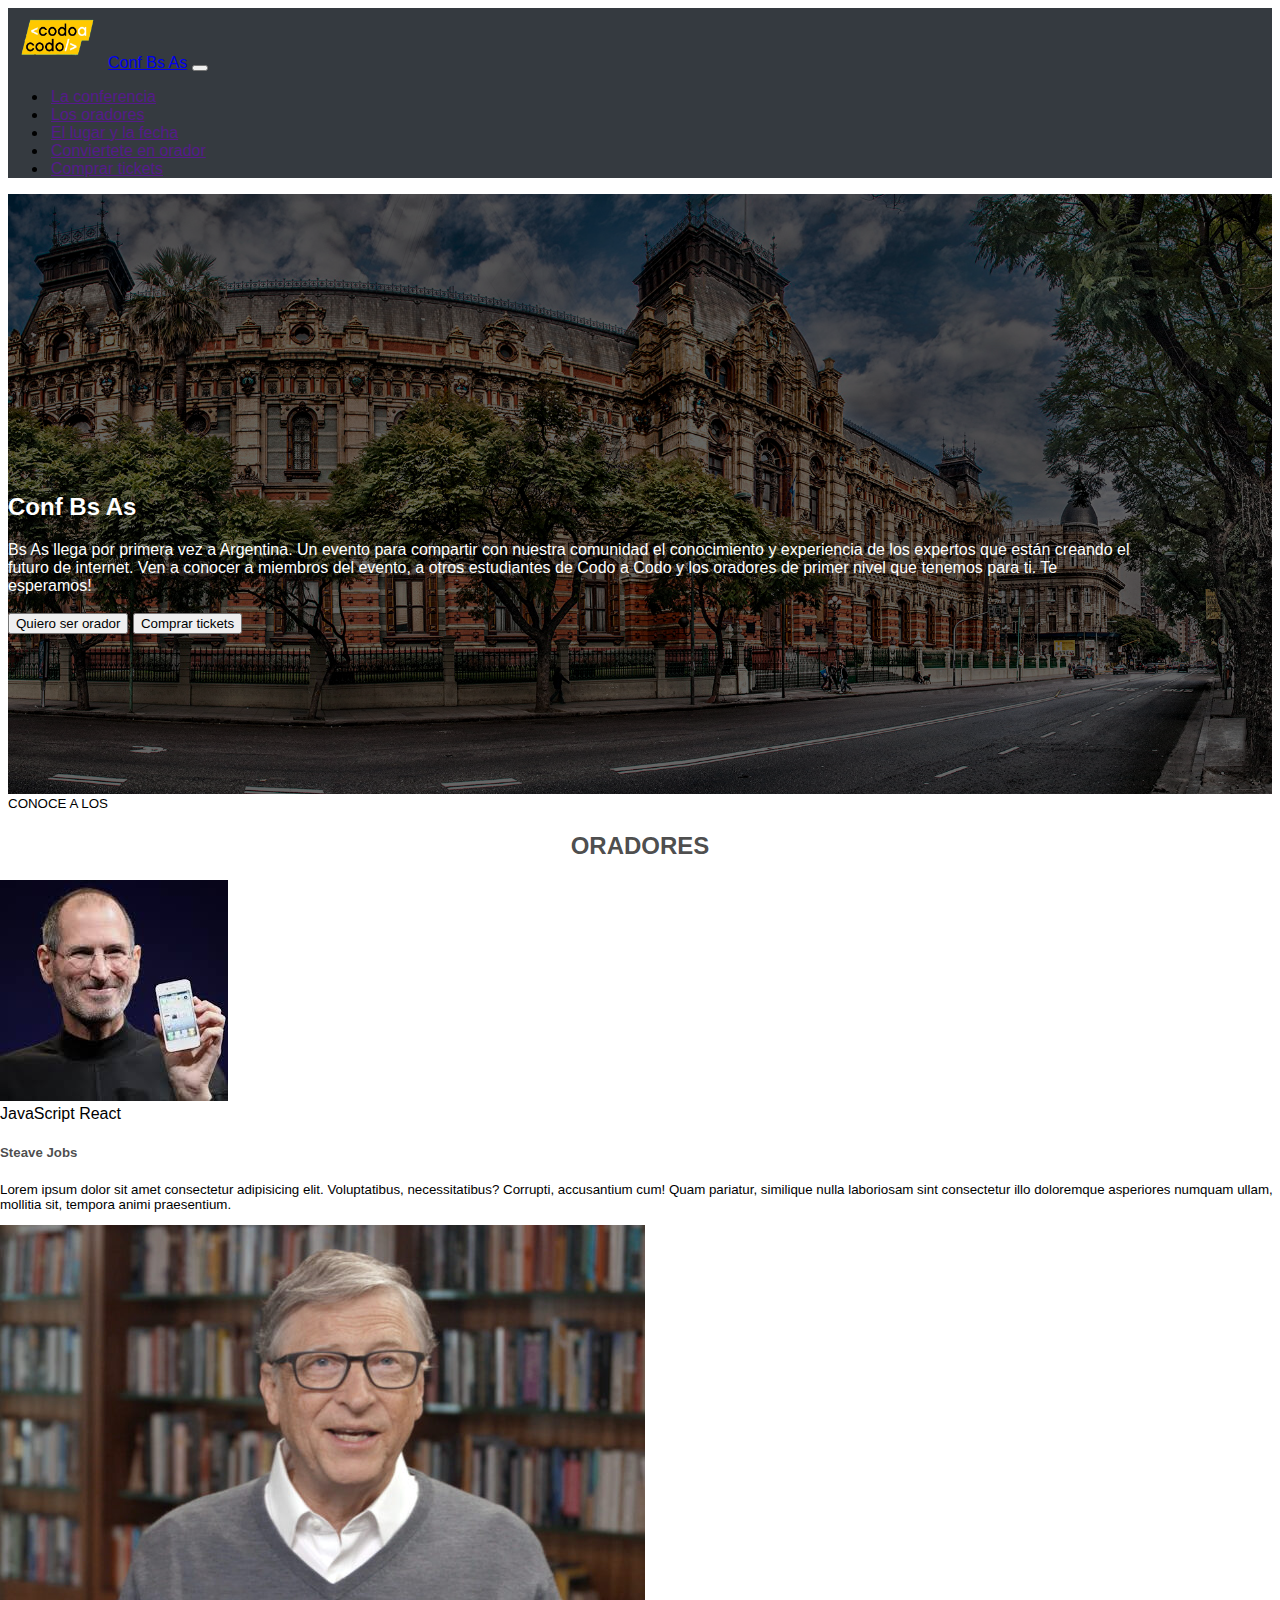
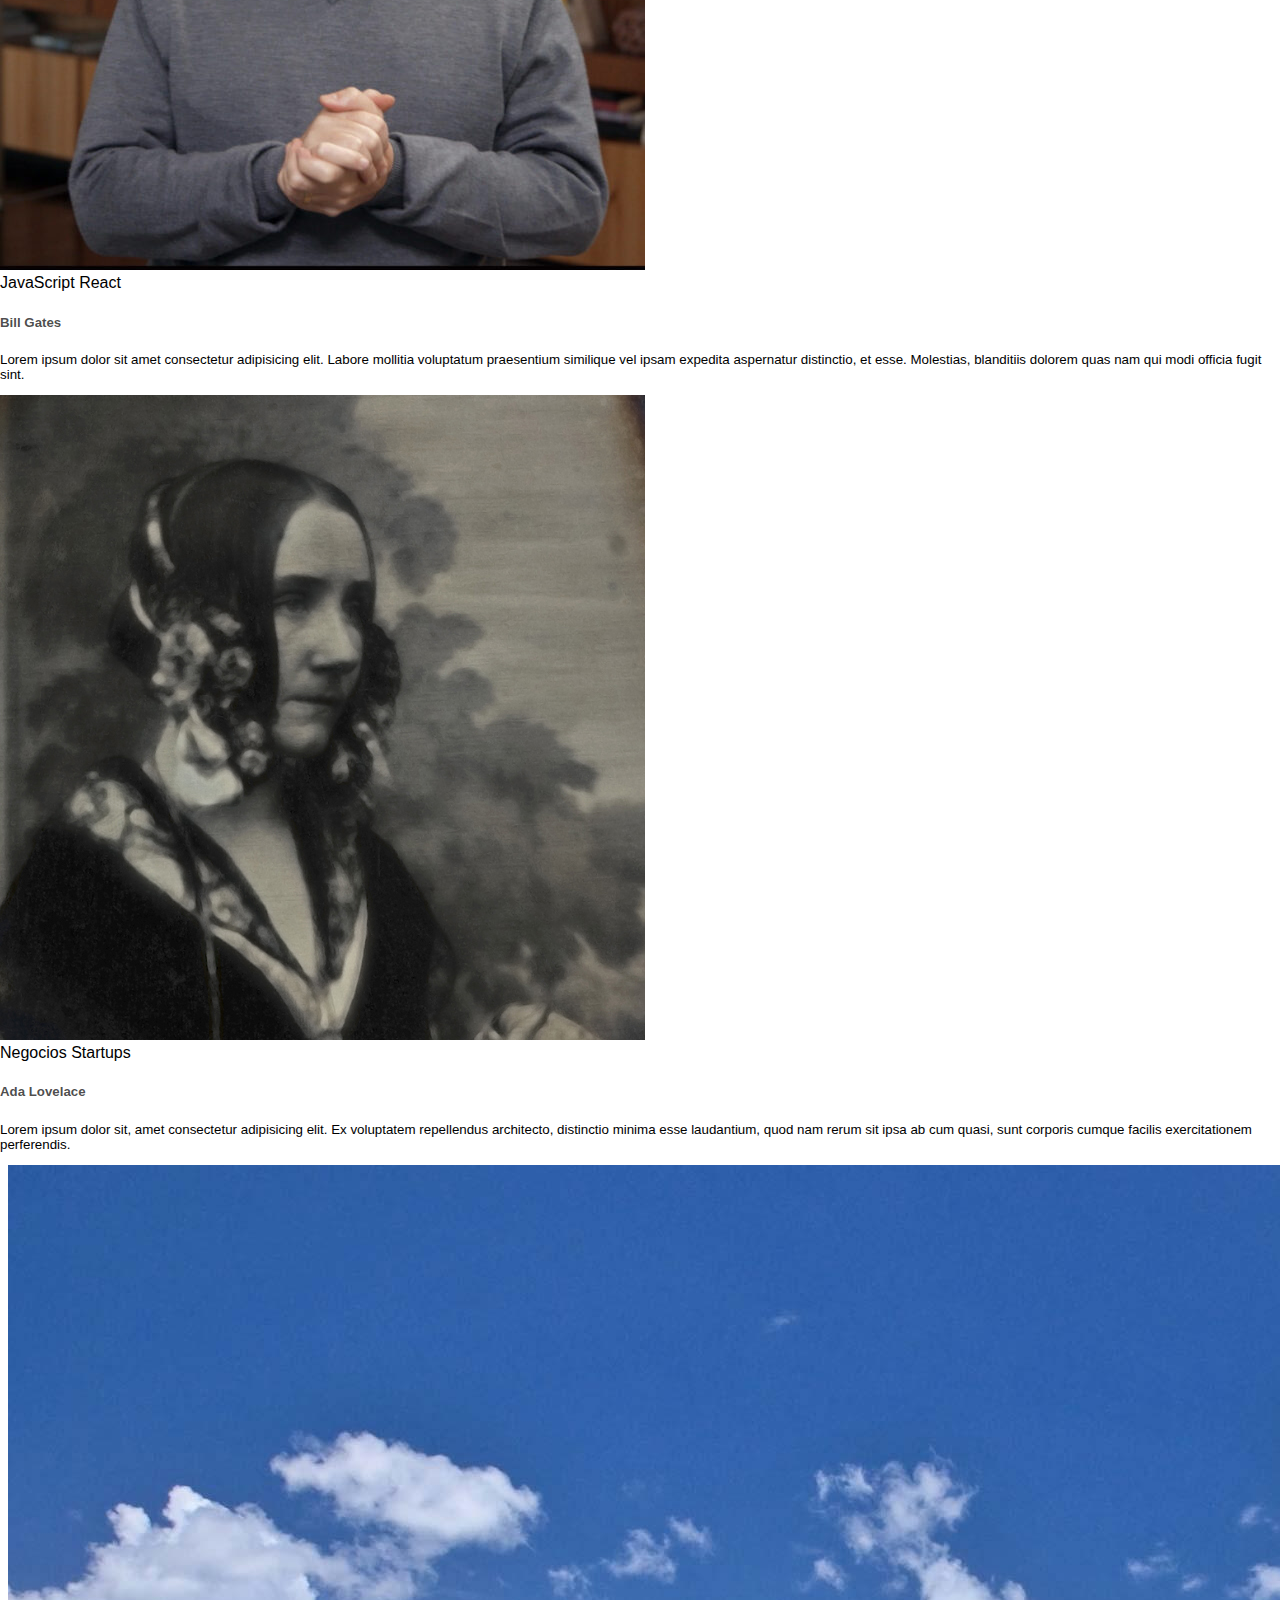
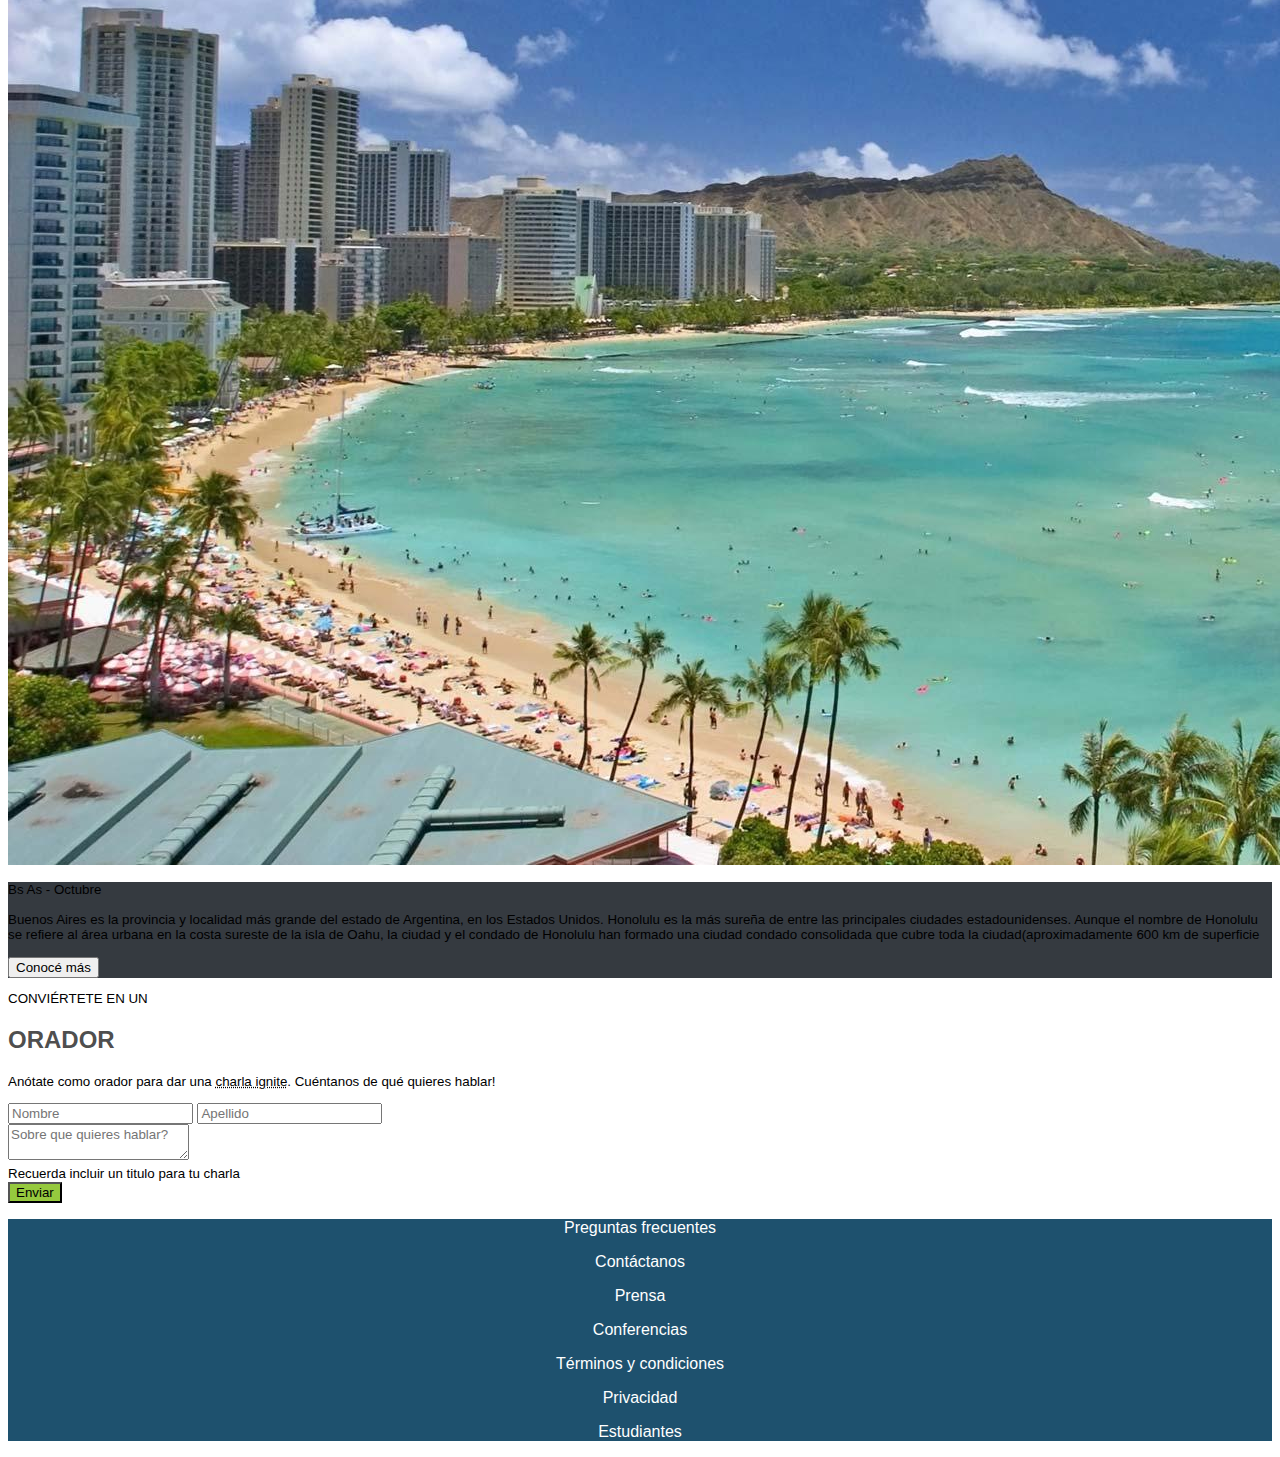
==== index.html @ 5f384585 "Primer commit" ====
<!DOCTYPE html>
<html lang="en">

<head>
    <meta charset="UTF-8">
    <meta http-equiv="X-UA-Compatible" content="IE=edge">
    <meta name="viewport" content="width=device-width, initial-scale=1.0">
    <!-- CSS only -->
    <link href="https://cdn.jsdelivr.net/npm/bootstrap@5.2.1/dist/css/bootstrap.min.css" rel="stylesheet"
        integrity="sha384-iYQeCzEYFbKjA/T2uDLTpkwGzCiq6soy8tYaI1GyVh/UjpbCx/TYkiZhlZB6+fzT" crossorigin="anonymous">
    <link rel="stylesheet" href="main.css">
    <title>Document</title>
</head>
<body>
    <nav id="nav1" class="navbar navbar-expand-md py-0 px-5 fixed-top">
        <a href="#" class="navbar-brand text-white"><img src="img/codoacodo.png" alt="." width="100" height="60">Conf Bs As</a>

        <button type="button" class="navbar-toggler " data-bs-toggle ="collapse" data-bs-target ="#menu">
        <span class="navbar-toggler-icon"></span></button>

            
        <div class="navbar-collapse collapse" id="menu">
            <ul class="navbar-nav  ms-auto" >
                <li class="nav-item text-center"><a href="" class="nav-link text-white">La conferencia</a></li>
                <li class="nav-item text-center"><a href="" class="nav-link text-white">Los oradores</a></li>
                <li class="nav-item text-center"><a href="" class="nav-link text-white">El lugar y la fecha</a></li>
                <li class="nav-item text-center"><a href="" class="nav-link text-white">Conviertete en orador</a></li>
                <li class="nav-item text-success text-center"><a href="" class="nav-link text-success">Comprar tickets</a></li>
            </ul>
        </div>

    </nav>




<div class="container-fluid p-0 relativo">
    
    <div id="bgImg">
        <div id="fondo" class="container-fluid">
    
        </div>
    
    </div>
    
        <sectio class="container-fluid">
            <div class="row">
    
            <div class="col-sm-8 col-lg-6 offset-6 col-md-7 col-9 text-end" id="fondo-text">
    
                <h2>Conf Bs As</h2>
    
                <div>
                    Bs As llega por primera vez a Argentina. Un evento para compartir con nuestra comunidad el conocimiento y experiencia de los expertos que están creando el futuro de internet. Ven a conocer a miembros del evento, a otros estudiantes de Codo a Codo y los oradores de primer nivel que tenemos para ti. Te esperamos!
                </div>
                    <br>
                    <button type="button" class="btn text-white btn-outline-secondary">Quiero ser orador</button>
                    <button type="button" class="btn btn-success">Comprar tickets</button>
    
            </div>
            </div>
        </section>
</div>





    <div class="container my-4">
        <div class="row d-flex justify-content-center">
            <small class="centrado text-muted">CONOCE A LOS</small>
            <h2 class="centrado fw-bold titulo">ORADORES</h2>

            <div class="col-lg-3 col-sm-12 col-md-6 cards">

                <div class="card border-light">

                    <img class="card-img-top" src="img/steve.jpg" alt="Card image cap">
                    <div class="card-body">
                        <span class="badge bg-warning text-dark">JavaScript</span>
                        <span class="badge bg-info text-dark">React</span>
                        <h5 class="card-title fw-bold titulo">Steave Jobs</h5>
                        <p class="card-text">Lorem ipsum dolor sit amet consectetur adipisicing elit. Voluptatibus, necessitatibus? Corrupti, accusantium cum! Quam pariatur, similique nulla laboriosam sint consectetur illo doloremque asperiores numquam ullam, mollitia sit, tempora animi praesentium.</p>

                    </div>

                </div>


            </div>
            <div class="col-lg-3 col-sm-12 col-md-6 cards">

                <div class="card border-light">

                    <img class="card-img-top" src="img/bill.jpg" alt="Card image cap">
                    <div class="card-body">
                        <span class="badge bg-warning text-dark">JavaScript</span>
                        <span class="badge bg-info text-dark">React</span>
                        <h5 class="card-title fw-bold titulo">Bill Gates</h5>
                        <p class="card-text">Lorem ipsum dolor sit amet consectetur adipisicing elit. Labore mollitia voluptatum praesentium similique vel ipsam expedita aspernatur distinctio, et esse. Molestias, blanditiis dolorem quas nam qui modi officia fugit sint.</p>

                    </div>

                </div>


            </div>

            <div class="col-lg-3 col-sm-12 col-md-6 cards">

                <div class="card border-light">

                    <img class="card-img-top" src="img/ada.jpeg" alt="Card image cap">
                    <div class="card-body">
                        <span class="badge bg-secondary">Negocios</span>
                        <span class="badge bg-danger">Startups</span>
                        <h5 class="card-title fw-bold titulo">Ada Lovelace</h5>
                        <p class="card-text">Lorem ipsum dolor sit, amet consectetur adipisicing elit. Ex voluptatem repellendus architecto, distinctio minima esse laudantium, quod nam rerum sit ipsa ab cum quasi, sunt corporis cumque facilis exercitationem perferendis.</p>

                    </div>

                </div>


            </div>
        </div>

    </div>

<div class="container">
    <div class="row">
        
        <div class="col-6"></div>
    </div>
</div>

<div class="container-fluid">

    <div class="row">

        <div class="col-6 p-0">
            <img src="img/honolulu.jpg" class="img-fluid" alt="beach">
        </div>

        <div class="col-6 p-0">
            <p class="text-white p-3" id="textBox">
                <span class="h4">Bs As - Octubre</span>
                <br><br>
                Buenos Aires es la provincia y localidad más grande del estado de Argentina, en los Estados Unidos. Honolulu es la más sureña de entre las principales ciudades estadounidenses. Aunque el nombre de Honolulu se refiere al área urbana en la costa sureste de la isla de Oahu, la ciudad y el condado de Honolulu han formado una ciudad condado consolidada que cubre toda la ciudad(aproximadamente 600 km de superficie
                
                <br><br>
                <button type="button" class="btn btn-outline-secondary text-white">Conocé más</button></p>
                
        </div>
    </div>

</div>


<div class="container mt-3 mb-5">
        <div class="row d-flex justify-content-center">
            <div class="col-8">
                <p class="text-center text-muted mb-0">CONVIÉRTETE EN UN</p>
                <h2 class="text-center fw-bold titulo">ORADOR</h2>
                <p class="text-center">Anótate como orador para dar una <abbr title="?">charla ignite</abbr>. Cuéntanos de qué quieres hablar!</p>
                <form>
                    
                    <div class="input-group mb-3 gap-5">
                        <input type="text" class="form-control" placeholder="Nombre" aria-label="Nombre">
                       
                        <input type="text" class="form-control" placeholder="Apellido" aria-label="Apellido">
                      </div>
                      <div class="input-group">
                        <textarea class="form-control" placeholder="Sobre que quieres hablar?"></textarea>
                      </div>
                      <small class="text-muted">Recuerda incluir un titulo para tu charla</small>
                      <div class="d-grid gap-2">
                        <button class="btn" id="btnSubmit" type="button">Enviar</button>
                    
                      </div>

                  </form>                
            </div>
        </div>
</div>





<footer class="container-fluid">

    <div class="row  gap-2">
        <div class="col footCol"> <a href="#" >Preguntas frecuentes </a>  </div>
        <div class="col footCol"> <a href="#" >Contáctanos </a>  </div>
        <div class="col footCol"> <a href="#" >Prensa </a>  </div>
        <div class="col footCol"> <a href="#" >Conferencias </a>  </div>
        <div class="col footCol"> <a href="#" >Términos y condiciones </a>  </div>
        <div class="col footCol"> <a href="#" >Privacidad </a>  </div>
        <div class="col footCol"> <a href="#" >Estudiantes </a>  </div>
        
    </div>

    
</footer>



        <!-- JavaScript Bundle with Popper -->
        <script src="https://cdn.jsdelivr.net/npm/bootstrap@5.2.1/dist/js/bootstrap.bundle.min.js"
            integrity="sha384-u1OknCvxWvY5kfmNBILK2hRnQC3Pr17a+RTT6rIHI7NnikvbZlHgTPOOmMi466C8"
            crossorigin="anonymous"></script>

</body>

</html>
---- main.css ----
*{
    font-family: sans-serif,Arial, Helvetica;
}


.centrado {
    text-align: center;

}

.cards {
    margin-right: -0.5em;
    margin-left: -0.5em;
}

#imagen1 {
    width: 50%;
    height: 100%;
}

#fondo {
    background-image: url(img/ba1.jpg);
    background-size: cover;
    background-repeat: no-repeat;
    min-height: 600px;
    position: relative;
    background-position: center;
    opacity:0.4;
   
}

#bgImg{
    background-color: rgb(0, 0, 0);
}
#fondo-text {
    position: absolute;
    bottom: 0;
    padding : 0  8em  10em  0;
    opacity: 1;
    color: white;
}

#nav1 {
    background-color: rgba(53,58,64,255);
}


#textBox {
    min-height: 100%;
    background-color: #353a40;
    position: relative;
}

p{
    font-size: smaller;
}

nav li a{
    
    border: transparent;
    border-style: solid;
}

nav li a:hover {
    border-style: solid;
    background-color: green;
    
    color:white !important;
}

#btnSubmit {
    background-color:  rgba(150,201,62,255);
}

footer {
    min-height: 3em;
    background-color: rgba(30,81,110,255)
}
footer a {
    text-decoration: none;
    color: rgba(30,81,110,255);
    color:white;
}

footer a:hover {
            color:white
}

.footCol {
    margin: 1em;
    text-align: center;
}

.relativo {
    position: relative;
}

.titulo {
    color: rgba(0, 0, 0, 0.712);
}
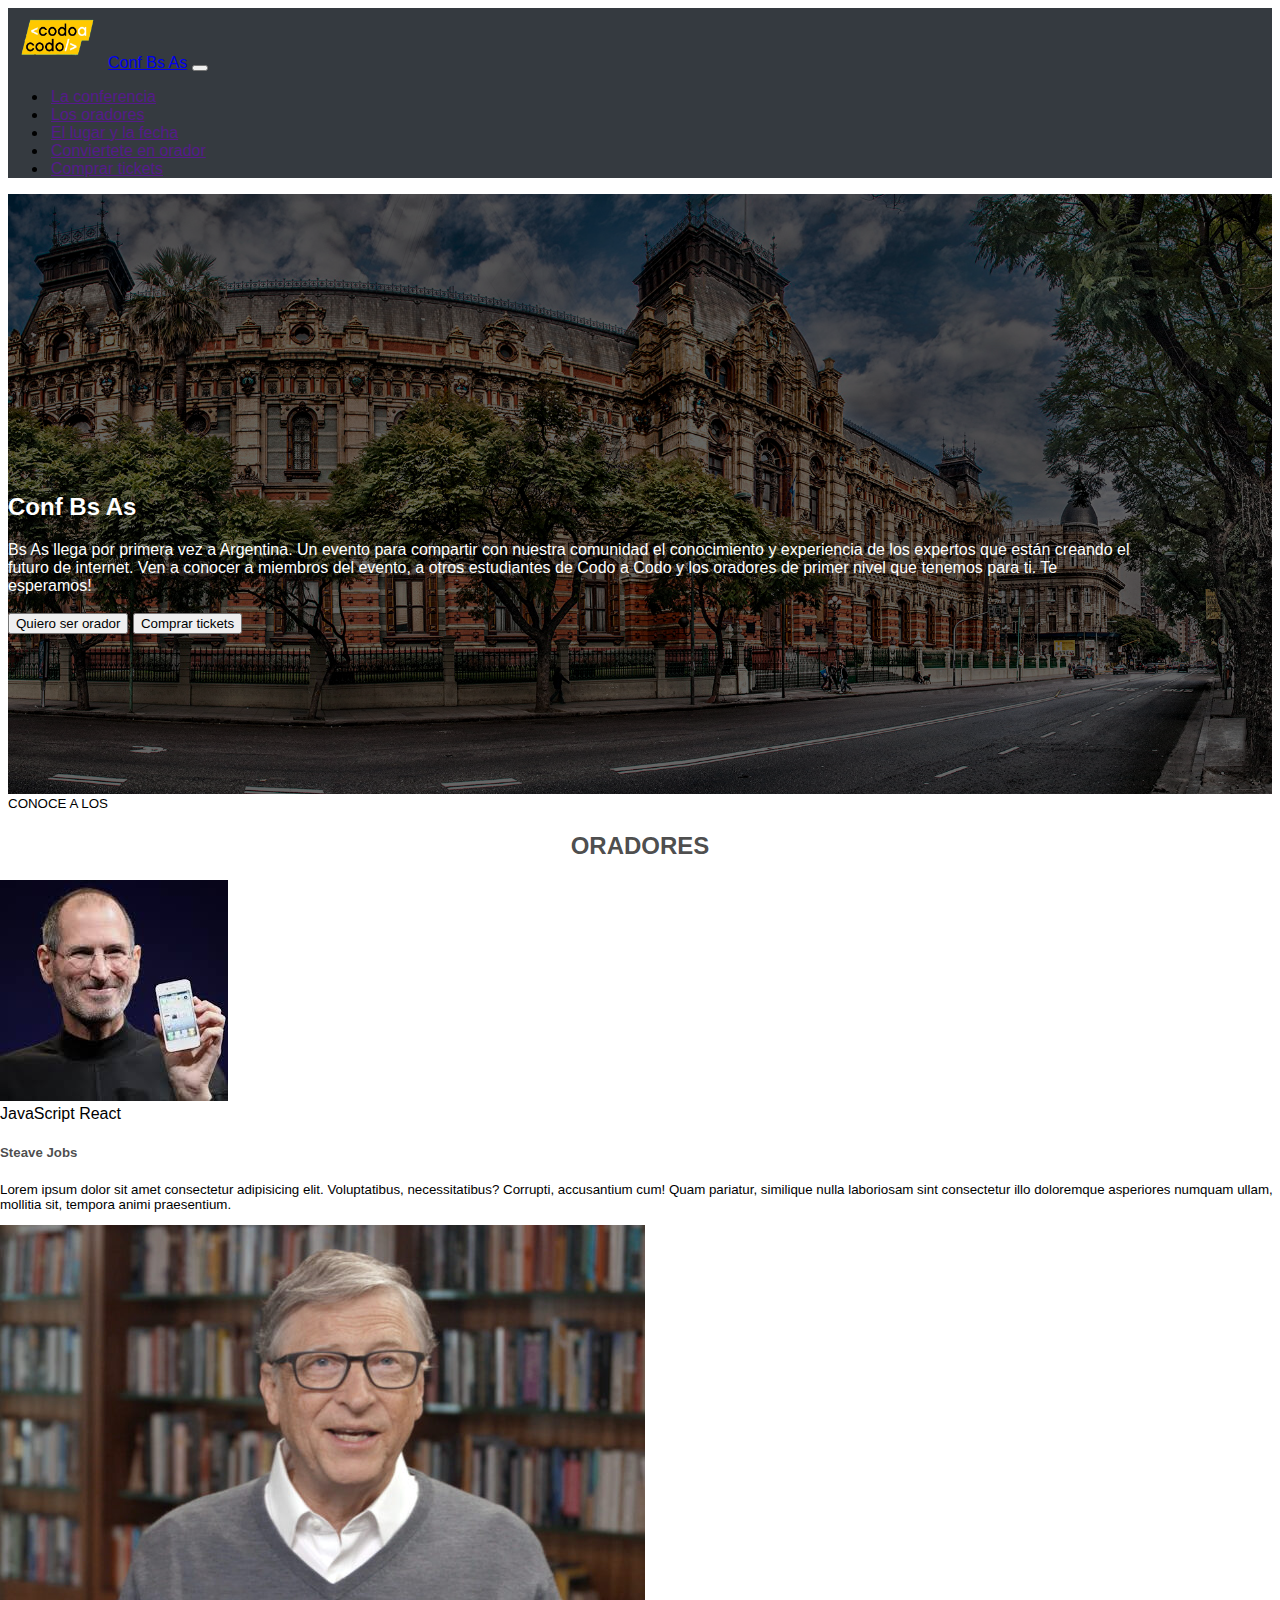
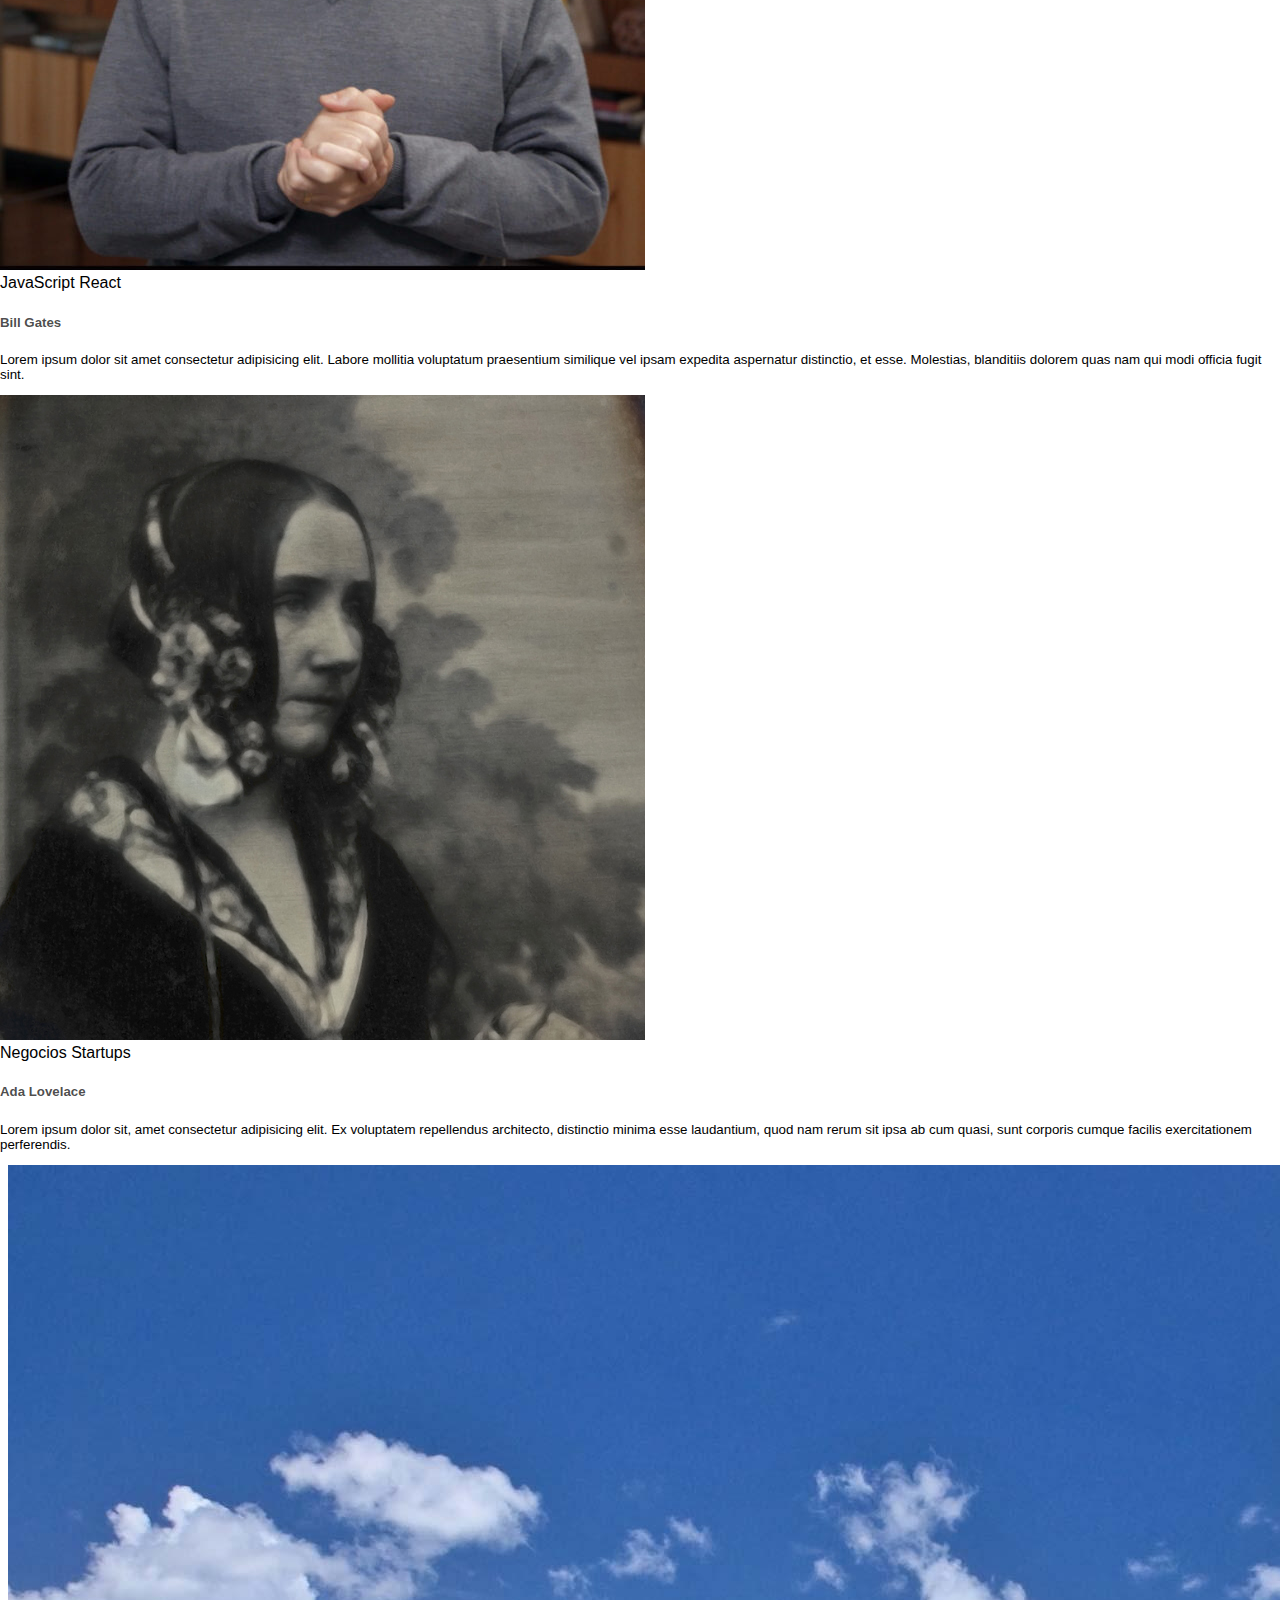
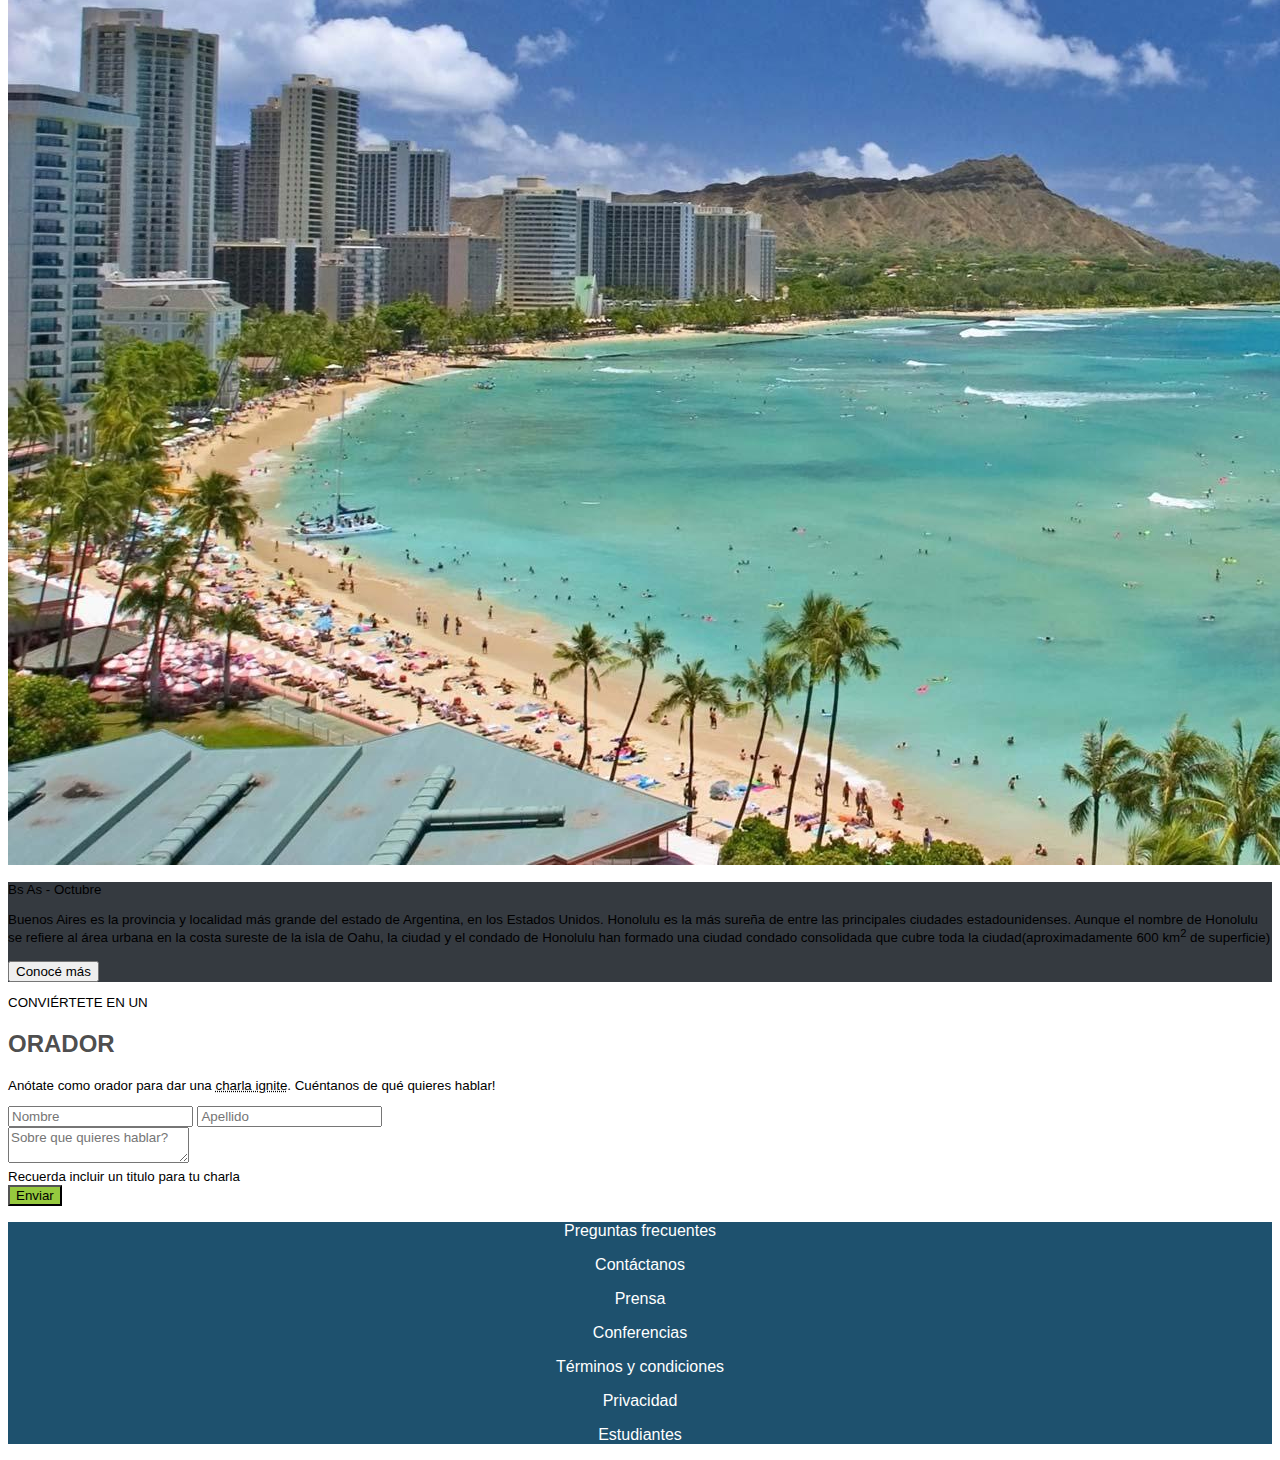
==== commit 1cf02a65: "Correcciones" ====
--- a/index.html
+++ b/index.html
@@ -146,7 +146,7 @@
             <p class="text-white p-3" id="textBox">
                 <span class="h4">Bs As - Octubre</span>
                 <br><br>
-                Buenos Aires es la provincia y localidad más grande del estado de Argentina, en los Estados Unidos. Honolulu es la más sureña de entre las principales ciudades estadounidenses. Aunque el nombre de Honolulu se refiere al área urbana en la costa sureste de la isla de Oahu, la ciudad y el condado de Honolulu han formado una ciudad condado consolidada que cubre toda la ciudad(aproximadamente 600 km de superficie
+                Buenos Aires es la provincia y localidad más grande del estado de Argentina, en los Estados Unidos. Honolulu es la más sureña de entre las principales ciudades estadounidenses. Aunque el nombre de Honolulu se refiere al área urbana en la costa sureste de la isla de Oahu, la ciudad y el condado de Honolulu han formado una ciudad condado consolidada que cubre toda la ciudad(aproximadamente 600 km<sup>2</sup> de superficie)
                 
                 <br><br>
                 <button type="button" class="btn btn-outline-secondary text-white">Conocé más</button></p>
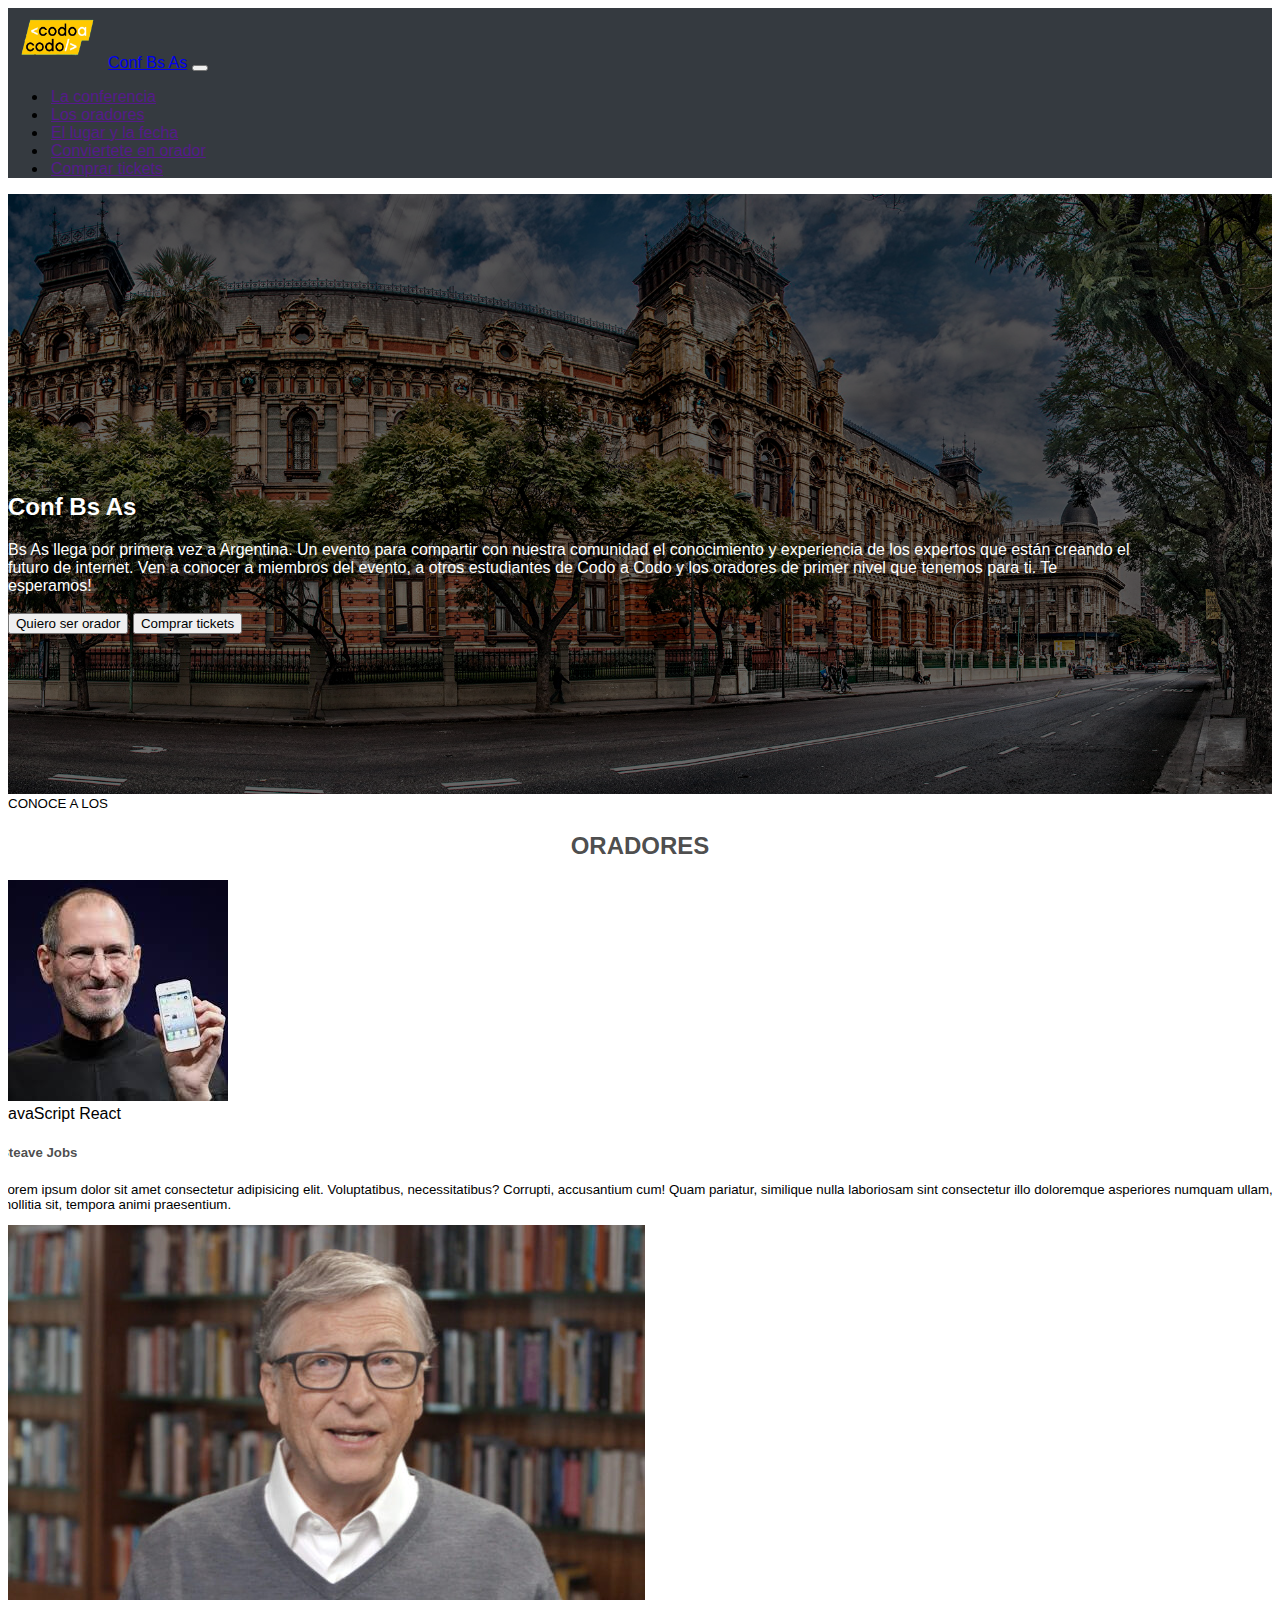
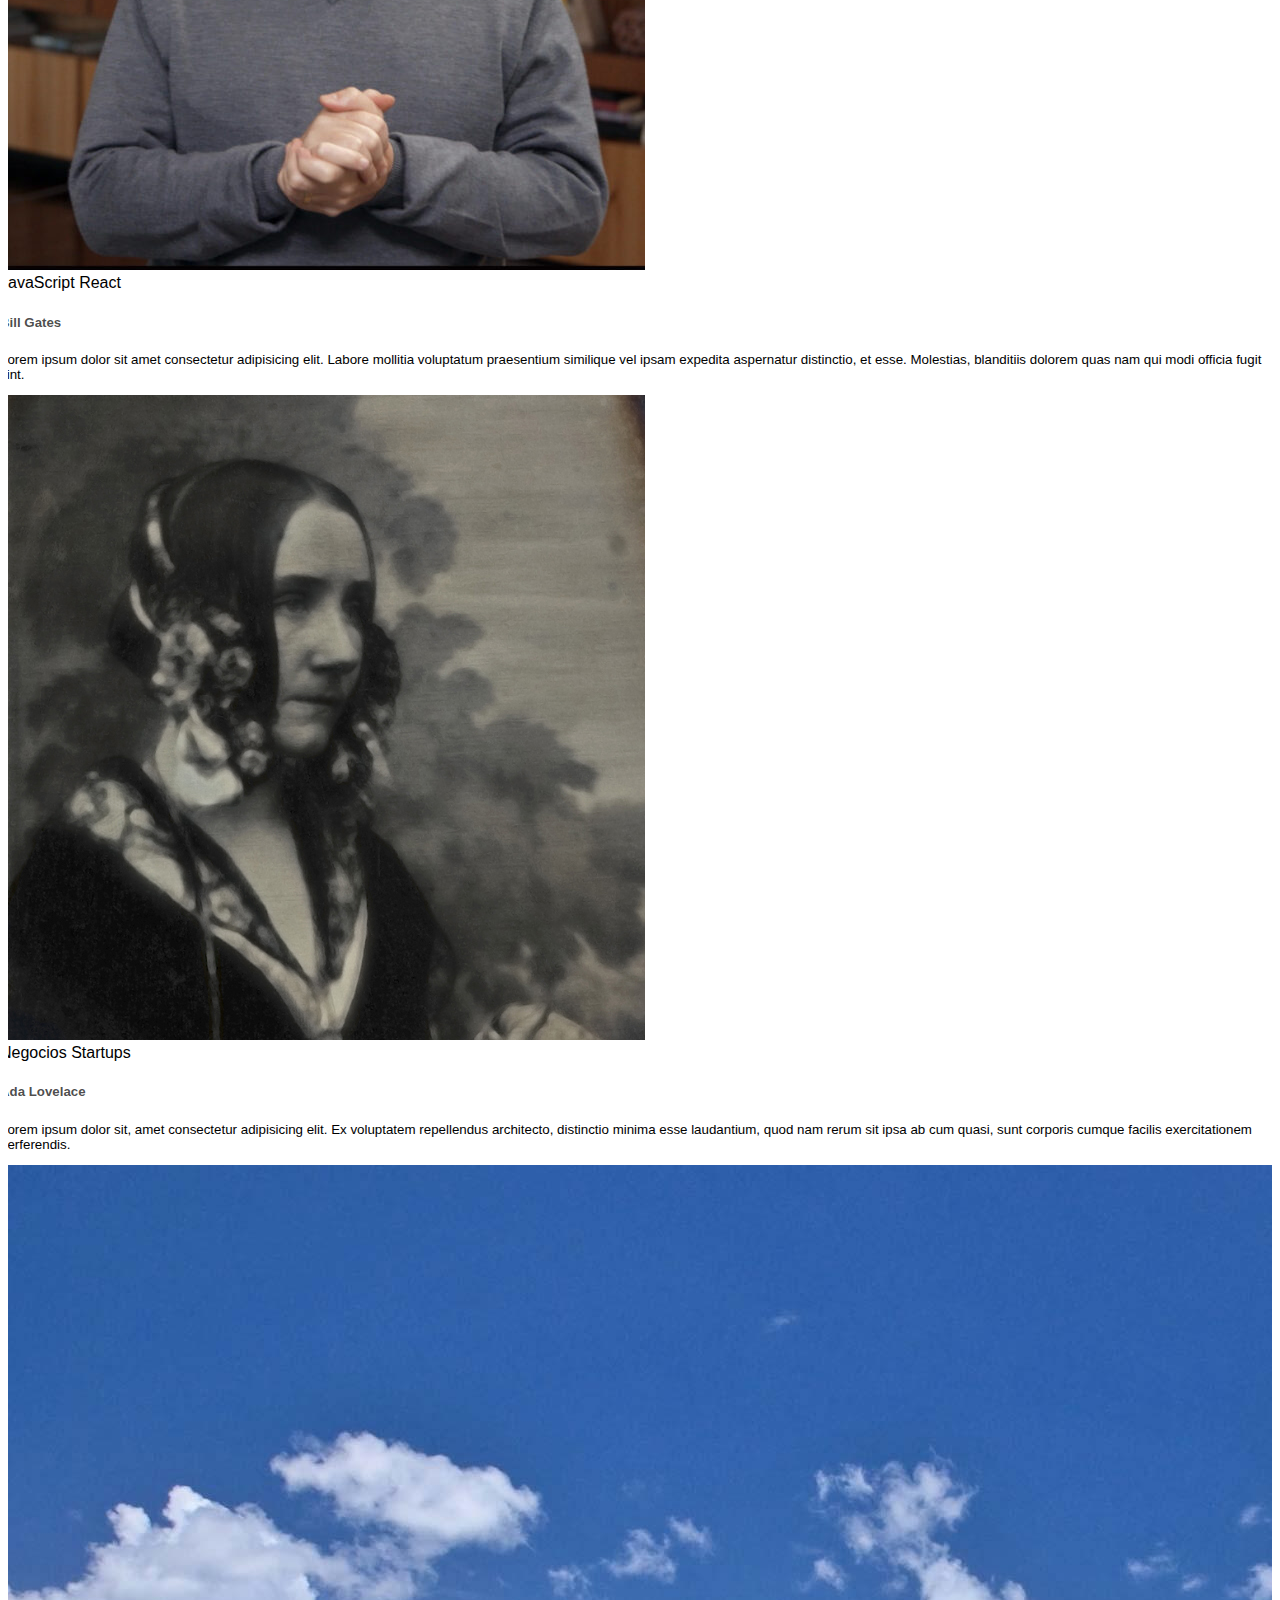
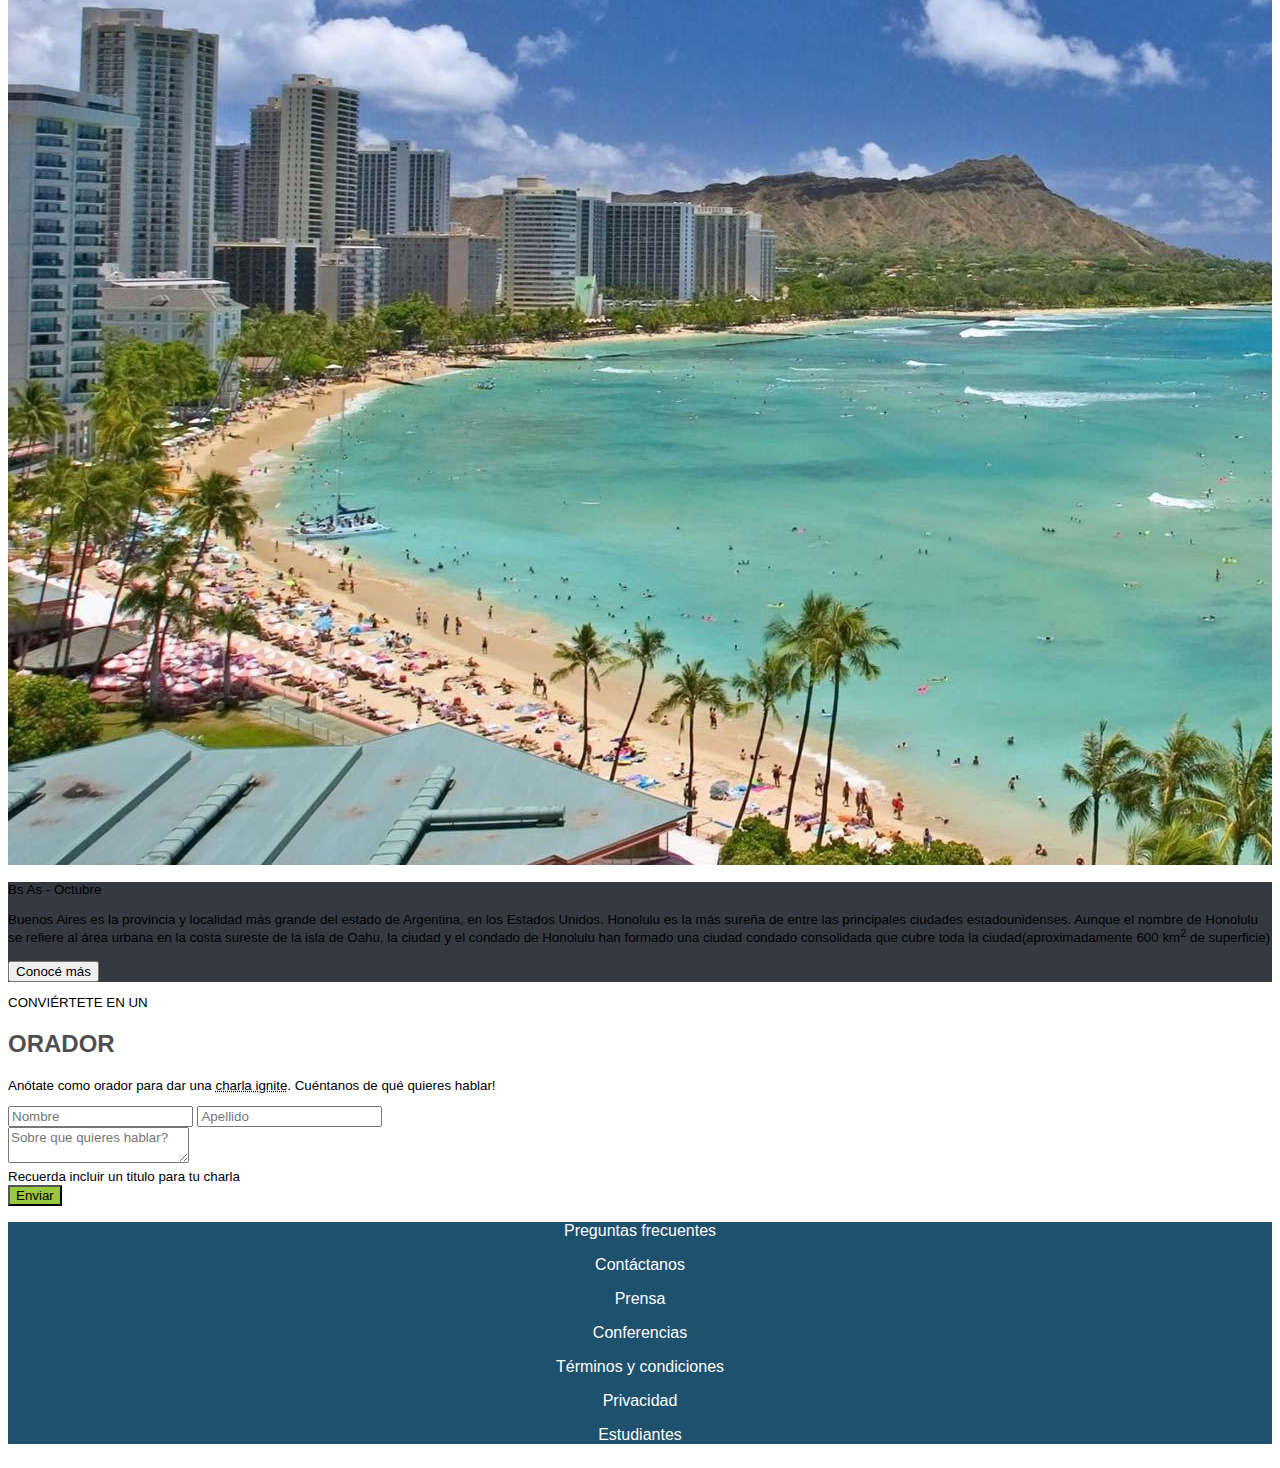
==== commit d42c5f42: "se" ====
--- a/index.html
+++ b/index.html
@@ -46,7 +46,7 @@
         <sectio class="container-fluid">
             <div class="row">
     
-            <div class="col-sm-8 col-lg-6 offset-6 col-md-7 col-9 text-end" id="fondo-text">
+            <div class=" col-sm-8 col-lg-6 offset-sm-6 col-md-7 col-12 text-end" id="fondo-text">
     
                 <h2>Conf Bs As</h2>
     
@@ -61,10 +61,6 @@
             </div>
         </section>
 </div>
-
-
-
-
 
     <div class="container my-4">
         <div class="row d-flex justify-content-center">
@@ -205,6 +201,20 @@
 </footer>
 
 
+<!--Cambio de fondo-->
+<script>
+    window.onload=(function(){
+        const imagenes = ["img/ba1.jpg" , "img/ba2.jpg", "img/ba3.jpg"];
+        i=0;
+        setInterval(
+            function(){
+            i == 2 ? i=0:i++;
+                document.getElementById("fondo").style.backgroundImage = `url('${imagenes[i]}')`;
+                
+            }, 3000);
+    });
+    
+</script>
 
         <!-- JavaScript Bundle with Popper -->
         <script src="https://cdn.jsdelivr.net/npm/bootstrap@5.2.1/dist/js/bootstrap.bundle.min.js"
--- a/main.css
+++ b/main.css
@@ -2,6 +2,17 @@
     font-family: sans-serif,Arial, Helvetica;
 }
 
+@media (max-width: 480px) {
+    #fondo-text {
+        position: absolute;
+        bottom: 0;
+        padding: 0 0em 5em 0 !important;
+        opacity: 1;
+        color: white;
+    }
+}
+
+html, body { overflow-x: hidden; }
 
 .centrado {
     text-align: center;
@@ -18,7 +29,7 @@
     height: 100%;
 }
 
-#fondo {
+#fondo{
     background-image: url(img/ba1.jpg);
     background-size: cover;
     background-repeat: no-repeat;
@@ -26,7 +37,7 @@
     position: relative;
     background-position: center;
     opacity:0.4;
-   
+    
 }
 
 #bgImg{
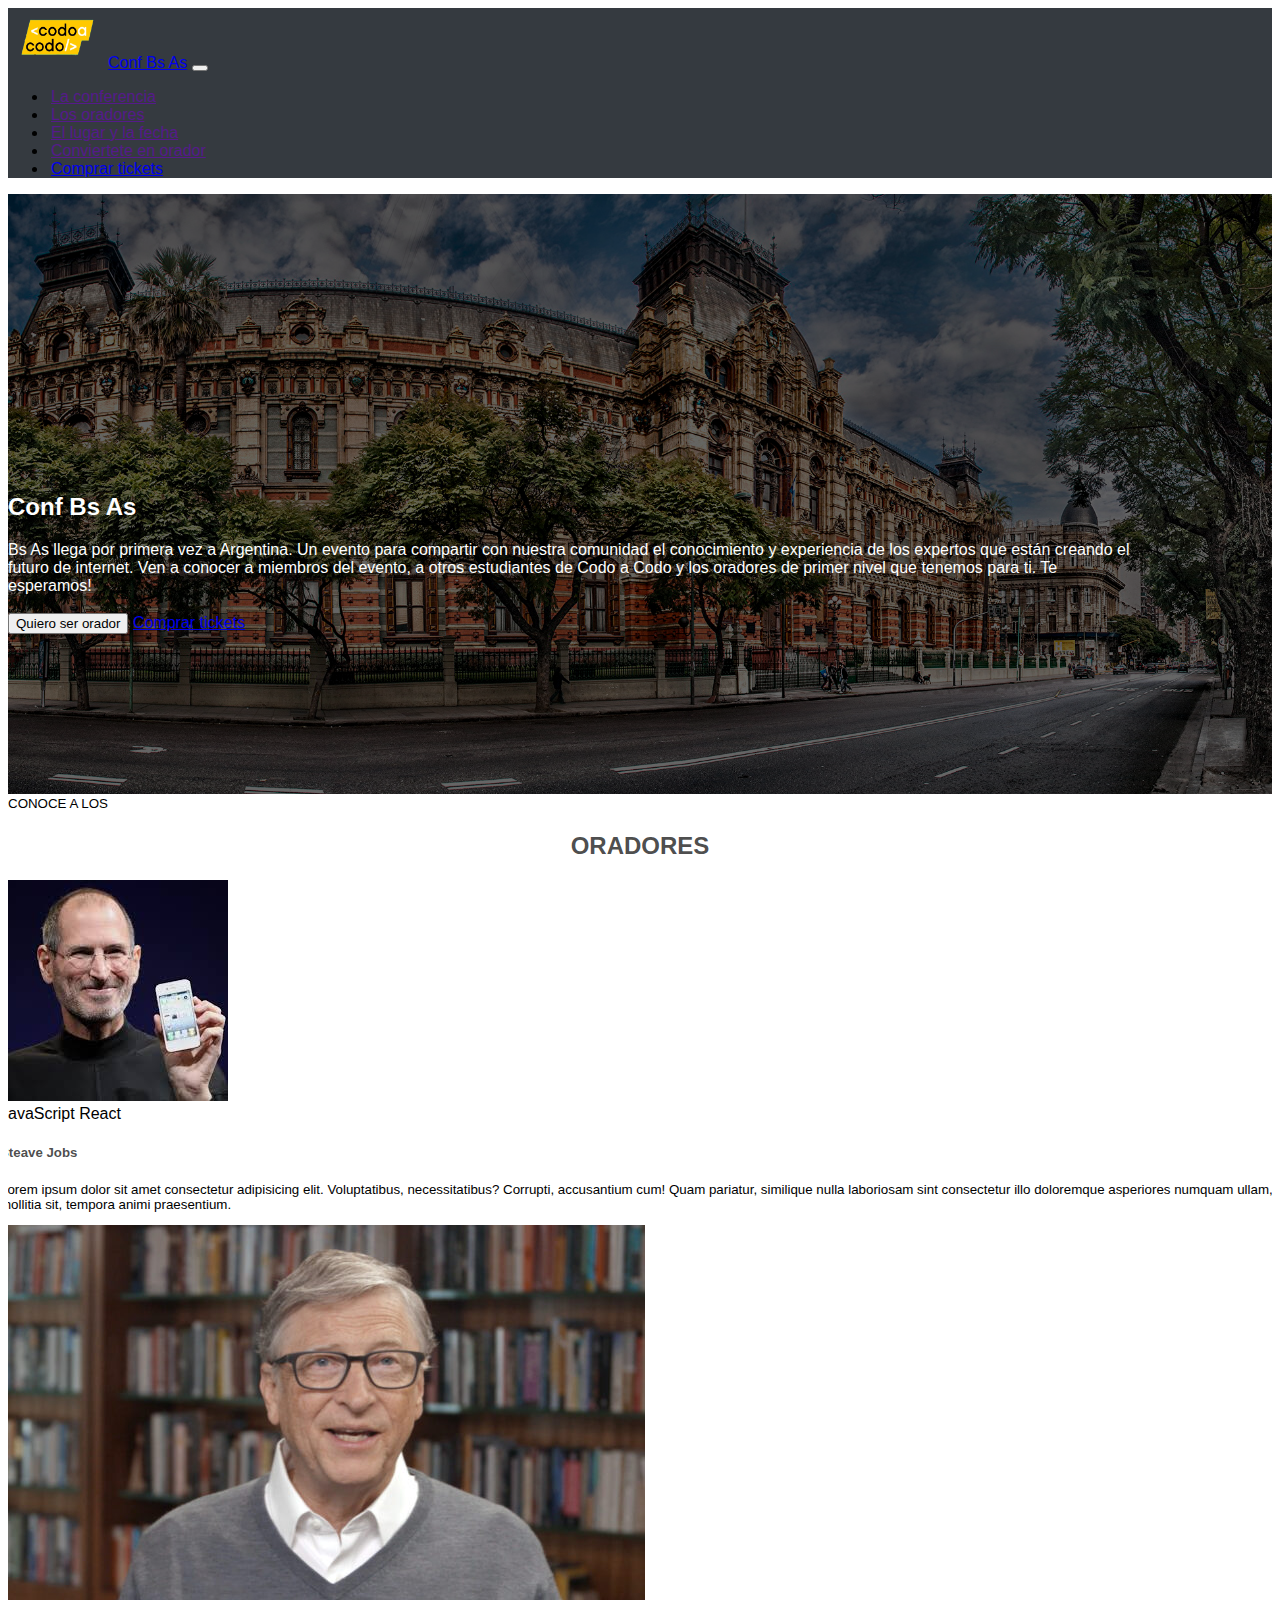
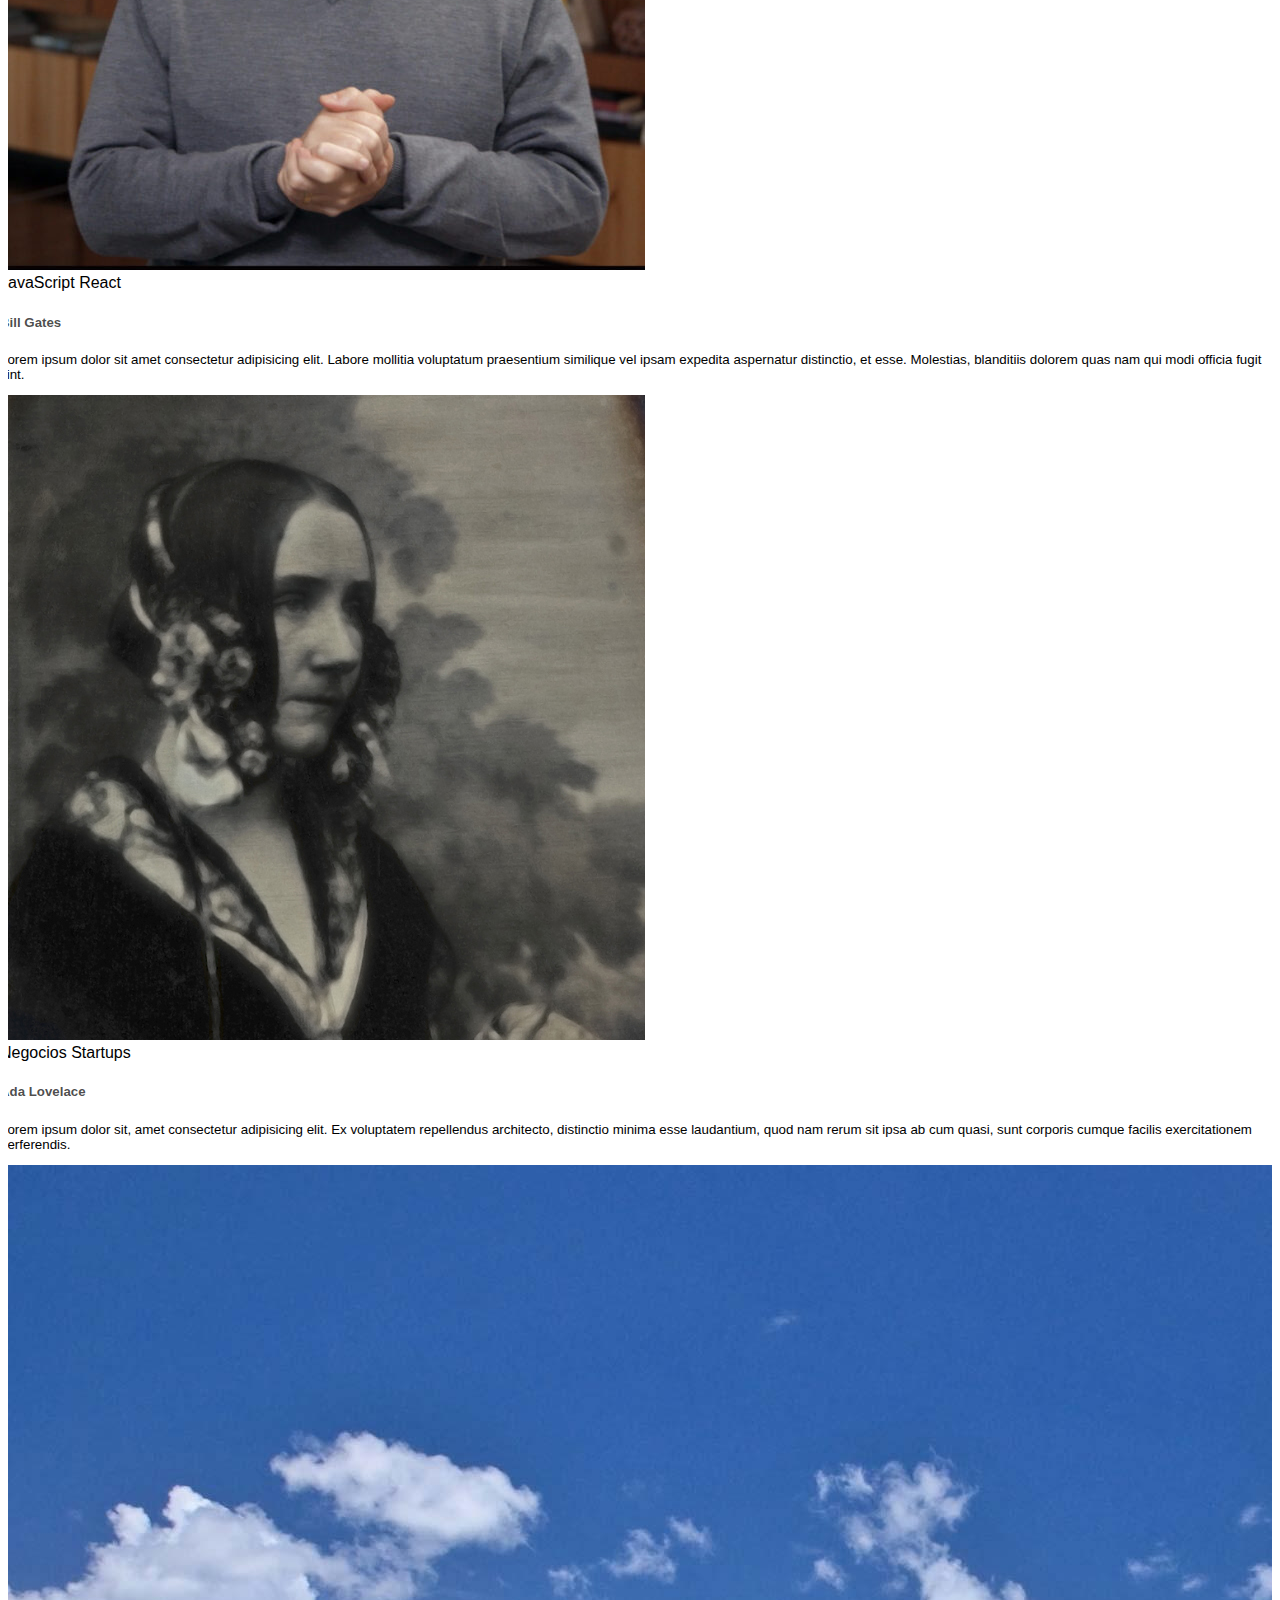
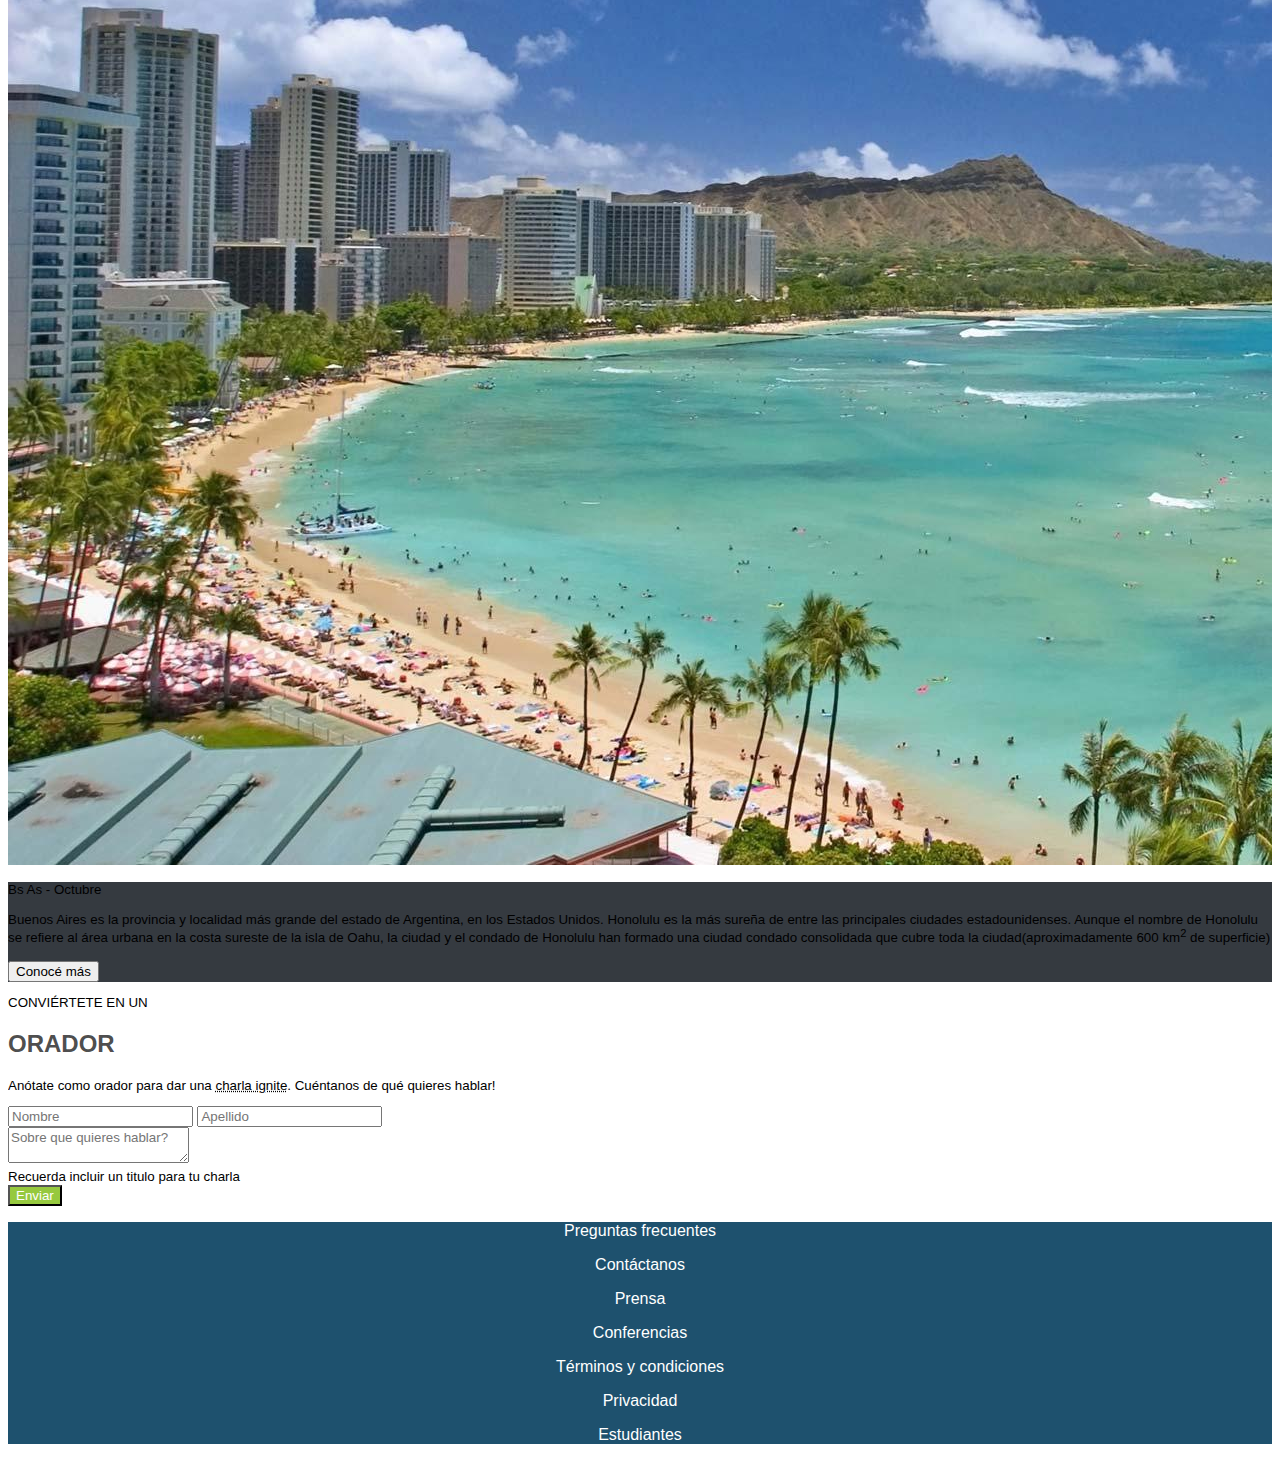
==== commit 51e85fca: "Se agrego Formulario de ticket" ====
--- a/index.html
+++ b/index.html
@@ -13,7 +13,7 @@
 </head>
 <body>
     <nav id="nav1" class="navbar navbar-expand-md py-0 px-5 fixed-top">
-        <a href="#" class="navbar-brand text-white"><img src="img/codoacodo.png" alt="." width="100" height="60">Conf Bs As</a>
+        <a href="/" class="navbar-brand text-white"><img src="img/codoacodo.png" alt="." width="100" height="60">Conf Bs As</a>
 
         <button type="button" class="navbar-toggler " data-bs-toggle ="collapse" data-bs-target ="#menu">
         <span class="navbar-toggler-icon"></span></button>
@@ -25,7 +25,7 @@
                 <li class="nav-item text-center"><a href="" class="nav-link text-white">Los oradores</a></li>
                 <li class="nav-item text-center"><a href="" class="nav-link text-white">El lugar y la fecha</a></li>
                 <li class="nav-item text-center"><a href="" class="nav-link text-white">Conviertete en orador</a></li>
-                <li class="nav-item text-success text-center"><a href="" class="nav-link text-success">Comprar tickets</a></li>
+                <li class="nav-item text-success text-center"><a href="#formulario" class="nav-link text-success">Comprar tickets</a></li>
             </ul>
         </div>
 
@@ -33,160 +33,163 @@
 
 
 
-
-<div class="container-fluid p-0 relativo">
-    
-    <div id="bgImg">
-        <div id="fondo" class="container-fluid">
-    
-        </div>
-    
-    </div>
-    
-        <sectio class="container-fluid">
-            <div class="row">
-    
-            <div class=" col-sm-8 col-lg-6 offset-sm-6 col-md-7 col-12 text-end" id="fondo-text">
-    
-                <h2>Conf Bs As</h2>
-    
-                <div>
-                    Bs As llega por primera vez a Argentina. Un evento para compartir con nuestra comunidad el conocimiento y experiencia de los expertos que están creando el futuro de internet. Ven a conocer a miembros del evento, a otros estudiantes de Codo a Codo y los oradores de primer nivel que tenemos para ti. Te esperamos!
-                </div>
-                    <br>
-                    <button type="button" class="btn text-white btn-outline-secondary">Quiero ser orador</button>
-                    <button type="button" class="btn btn-success">Comprar tickets</button>
-    
-            </div>
-            </div>
-        </section>
+<div id="contenido">
+    
+    <div class="container-fluid p-0 relativo">
+    
+        <div id="bgImg">
+            <div id="fondo" class="container-fluid">
+    
+            </div>
+    
+        </div>
+    
+            <sectio class="container-fluid">
+                <div class="row">
+    
+                <div class=" col-sm-8 col-lg-6 offset-sm-6 col-md-7 col-12 text-end" id="fondo-text">
+    
+                    <h2>Conf Bs As</h2>
+    
+                    <div>
+                        Bs As llega por primera vez a Argentina. Un evento para compartir con nuestra comunidad el conocimiento y experiencia de los expertos que están creando el futuro de internet. Ven a conocer a miembros del evento, a otros estudiantes de Codo a Codo y los oradores de primer nivel que tenemos para ti. Te esperamos!
+                    </div>
+                        <br>
+                        <button type="button" class="btn text-white btn-outline-secondary">Quiero ser orador</button>
+                        <a href="#formulario" type="button" class="btn btn-success">Comprar tickets</a href="formulario">
+    
+                </div>
+                </div>
+            </section>
+    </div>
+    
+    
+        <div class="container my-4">
+            <div class="row d-flex justify-content-center">
+                <small class="centrado text-muted">CONOCE A LOS</small>
+                <h2 class="centrado fw-bold titulo">ORADORES</h2>
+    
+                <div class="col-lg-3 col-sm-12 col-md-6 cards">
+    
+                    <div class="card border-light">
+    
+                        <img class="card-img-top" src="img/steve.jpg" alt="Card image cap">
+                        <div class="card-body">
+                            <span class="badge bg-warning text-dark">JavaScript</span>
+                            <span class="badge bg-info text-dark">React</span>
+                            <h5 class="card-title fw-bold titulo">Steave Jobs</h5>
+                            <p class="card-text">Lorem ipsum dolor sit amet consectetur adipisicing elit. Voluptatibus, necessitatibus? Corrupti, accusantium cum! Quam pariatur, similique nulla laboriosam sint consectetur illo doloremque asperiores numquam ullam, mollitia sit, tempora animi praesentium.</p>
+    
+                        </div>
+    
+                    </div>
+    
+    
+                </div>
+                <div class="col-lg-3 col-sm-12 col-md-6 cards">
+    
+                    <div class="card border-light">
+    
+                        <img class="card-img-top" src="img/bill.jpg" alt="Card image cap">
+                        <div class="card-body">
+                            <span class="badge bg-warning text-dark">JavaScript</span>
+                            <span class="badge bg-info text-dark">React</span>
+                            <h5 class="card-title fw-bold titulo">Bill Gates</h5>
+                            <p class="card-text">Lorem ipsum dolor sit amet consectetur adipisicing elit. Labore mollitia voluptatum praesentium similique vel ipsam expedita aspernatur distinctio, et esse. Molestias, blanditiis dolorem quas nam qui modi officia fugit sint.</p>
+    
+                        </div>
+    
+                    </div>
+    
+    
+                </div>
+    
+                <div class="col-lg-3 col-sm-12 col-md-6 cards">
+    
+                    <div class="card border-light">
+    
+                        <img class="card-img-top" src="img/ada.jpeg" alt="Card image cap">
+                        <div class="card-body">
+                            <span class="badge bg-secondary">Negocios</span>
+                            <span class="badge bg-danger">Startups</span>
+                            <h5 class="card-title fw-bold titulo">Ada Lovelace</h5>
+                            <p class="card-text">Lorem ipsum dolor sit, amet consectetur adipisicing elit. Ex voluptatem repellendus architecto, distinctio minima esse laudantium, quod nam rerum sit ipsa ab cum quasi, sunt corporis cumque facilis exercitationem perferendis.</p>
+    
+                        </div>
+    
+                    </div>
+    
+    
+                </div>
+            </div>
+    
+        </div>
+    
+    <div class="container">
+        <div class="row">
+    
+            <div class="col-6"></div>
+        </div>
+    </div>
+    
+    <div class="container-fluid">
+    
+        <div class="row">
+    
+            <div class="col-md-6 p-0">
+                <img src="img/honolulu.jpg" class="img-fluid" alt="beach">
+            </div>
+    
+            <div class="col-md-6 p-0">
+                <p class="text-white p-3" id="textBox">
+                    <span class="h4">Bs As - Octubre</span>
+                    <br><br>
+                    Buenos Aires es la provincia y localidad más grande del estado de Argentina, en los Estados Unidos. Honolulu es la más sureña de entre las principales ciudades estadounidenses. Aunque el nombre de Honolulu se refiere al área urbana en la costa sureste de la isla de Oahu, la ciudad y el condado de Honolulu han formado una ciudad condado consolidada que cubre toda la ciudad(aproximadamente 600 km<sup>2</sup> de superficie)
+    
+                    <br><br>
+                    <button type="button" class="btn btn-outline-secondary text-white">Conocé más</button></p>
+    
+            </div>
+        </div>
+    
+    </div>
+    
+    
+    <div class="container mt-3 mb-5">
+            <div class="row d-flex justify-content-center">
+                <div class="col-8">
+                    <p class="text-center text-muted mb-0">CONVIÉRTETE EN UN</p>
+                    <h2 class="text-center fw-bold titulo">ORADOR</h2>
+                    <p class="text-center">Anótate como orador para dar una <abbr title="?">charla ignite</abbr>. Cuéntanos de qué quieres hablar!</p>
+                    <form>
+    
+                        <div class="input-group mb-3 gap-5">
+                            <input type="text" class="form-control" placeholder="Nombre" aria-label="Nombre">
+    
+                            <input type="text" class="form-control" placeholder="Apellido" aria-label="Apellido">
+                          </div>
+                          <div class="input-group">
+                            <textarea class="form-control" placeholder="Sobre que quieres hablar?"></textarea>
+                          </div>
+                          <small class="text-muted">Recuerda incluir un titulo para tu charla</small>
+                          <div class="d-grid gap-2">
+                            <button class="btn btnSubmit"type="button">Enviar</button>
+    
+                          </div>
+    
+                      </form>
+                </div>
+            </div>
+    </div>
 </div>
 
-    <div class="container my-4">
-        <div class="row d-flex justify-content-center">
-            <small class="centrado text-muted">CONOCE A LOS</small>
-            <h2 class="centrado fw-bold titulo">ORADORES</h2>
-
-            <div class="col-lg-3 col-sm-12 col-md-6 cards">
-
-                <div class="card border-light">
-
-                    <img class="card-img-top" src="img/steve.jpg" alt="Card image cap">
-                    <div class="card-body">
-                        <span class="badge bg-warning text-dark">JavaScript</span>
-                        <span class="badge bg-info text-dark">React</span>
-                        <h5 class="card-title fw-bold titulo">Steave Jobs</h5>
-                        <p class="card-text">Lorem ipsum dolor sit amet consectetur adipisicing elit. Voluptatibus, necessitatibus? Corrupti, accusantium cum! Quam pariatur, similique nulla laboriosam sint consectetur illo doloremque asperiores numquam ullam, mollitia sit, tempora animi praesentium.</p>
-
-                    </div>
-
-                </div>
-
-
-            </div>
-            <div class="col-lg-3 col-sm-12 col-md-6 cards">
-
-                <div class="card border-light">
-
-                    <img class="card-img-top" src="img/bill.jpg" alt="Card image cap">
-                    <div class="card-body">
-                        <span class="badge bg-warning text-dark">JavaScript</span>
-                        <span class="badge bg-info text-dark">React</span>
-                        <h5 class="card-title fw-bold titulo">Bill Gates</h5>
-                        <p class="card-text">Lorem ipsum dolor sit amet consectetur adipisicing elit. Labore mollitia voluptatum praesentium similique vel ipsam expedita aspernatur distinctio, et esse. Molestias, blanditiis dolorem quas nam qui modi officia fugit sint.</p>
-
-                    </div>
-
-                </div>
-
-
-            </div>
-
-            <div class="col-lg-3 col-sm-12 col-md-6 cards">
-
-                <div class="card border-light">
-
-                    <img class="card-img-top" src="img/ada.jpeg" alt="Card image cap">
-                    <div class="card-body">
-                        <span class="badge bg-secondary">Negocios</span>
-                        <span class="badge bg-danger">Startups</span>
-                        <h5 class="card-title fw-bold titulo">Ada Lovelace</h5>
-                        <p class="card-text">Lorem ipsum dolor sit, amet consectetur adipisicing elit. Ex voluptatem repellendus architecto, distinctio minima esse laudantium, quod nam rerum sit ipsa ab cum quasi, sunt corporis cumque facilis exercitationem perferendis.</p>
-
-                    </div>
-
-                </div>
-
-
-            </div>
-        </div>
-
-    </div>
-
-<div class="container">
-    <div class="row">
-        
-        <div class="col-6"></div>
-    </div>
-</div>
-
-<div class="container-fluid">
-
-    <div class="row">
-
-        <div class="col-6 p-0">
-            <img src="img/honolulu.jpg" class="img-fluid" alt="beach">
-        </div>
-
-        <div class="col-6 p-0">
-            <p class="text-white p-3" id="textBox">
-                <span class="h4">Bs As - Octubre</span>
-                <br><br>
-                Buenos Aires es la provincia y localidad más grande del estado de Argentina, en los Estados Unidos. Honolulu es la más sureña de entre las principales ciudades estadounidenses. Aunque el nombre de Honolulu se refiere al área urbana en la costa sureste de la isla de Oahu, la ciudad y el condado de Honolulu han formado una ciudad condado consolidada que cubre toda la ciudad(aproximadamente 600 km<sup>2</sup> de superficie)
-                
-                <br><br>
-                <button type="button" class="btn btn-outline-secondary text-white">Conocé más</button></p>
-                
-        </div>
-    </div>
-
-</div>
-
-
-<div class="container mt-3 mb-5">
-        <div class="row d-flex justify-content-center">
-            <div class="col-8">
-                <p class="text-center text-muted mb-0">CONVIÉRTETE EN UN</p>
-                <h2 class="text-center fw-bold titulo">ORADOR</h2>
-                <p class="text-center">Anótate como orador para dar una <abbr title="?">charla ignite</abbr>. Cuéntanos de qué quieres hablar!</p>
-                <form>
-                    
-                    <div class="input-group mb-3 gap-5">
-                        <input type="text" class="form-control" placeholder="Nombre" aria-label="Nombre">
-                       
-                        <input type="text" class="form-control" placeholder="Apellido" aria-label="Apellido">
-                      </div>
-                      <div class="input-group">
-                        <textarea class="form-control" placeholder="Sobre que quieres hablar?"></textarea>
-                      </div>
-                      <small class="text-muted">Recuerda incluir un titulo para tu charla</small>
-                      <div class="d-grid gap-2">
-                        <button class="btn" id="btnSubmit" type="button">Enviar</button>
-                    
-                      </div>
-
-                  </form>                
-            </div>
-        </div>
-</div>
-
 
 
 
 
 <footer class="container-fluid">
 
-    <div class="row  gap-2">
+    <div class="row  gap-2 align-items-center">
         <div class="col footCol"> <a href="#" >Preguntas frecuentes </a>  </div>
         <div class="col footCol"> <a href="#" >Contáctanos </a>  </div>
         <div class="col footCol"> <a href="#" >Prensa </a>  </div>
@@ -201,26 +204,12 @@
 </footer>
 
 
-<!--Cambio de fondo-->
-<script>
-    window.onload=(function(){
-        const imagenes = ["img/ba1.jpg" , "img/ba2.jpg", "img/ba3.jpg"];
-        i=0;
-        setInterval(
-            function(){
-            i == 2 ? i=0:i++;
-                document.getElementById("fondo").style.backgroundImage = `url('${imagenes[i]}')`;
-                
-            }, 3000);
-    });
-    
-</script>
 
         <!-- JavaScript Bundle with Popper -->
         <script src="https://cdn.jsdelivr.net/npm/bootstrap@5.2.1/dist/js/bootstrap.bundle.min.js"
             integrity="sha384-u1OknCvxWvY5kfmNBILK2hRnQC3Pr17a+RTT6rIHI7NnikvbZlHgTPOOmMi466C8"
             crossorigin="anonymous"></script>
-
+            <script src="js/main.js"></script>
 </body>
 
 </html>--- a/main.css
+++ b/main.css
@@ -6,9 +6,12 @@
     #fondo-text {
         position: absolute;
         bottom: 0;
-        padding: 0 0em 5em 0 !important;
+        padding: 0em 1em 5em 2em !important;
         opacity: 1;
         color: white;
+    }
+    #nav1 {
+        padding-left: 0em !important;
     }
 }
 
@@ -79,8 +82,14 @@
     color:white !important;
 }
 
-#btnSubmit {
+.btnSubmit {
     background-color:  rgba(150,201,62,255);
+    color: white;
+}
+
+.btnSubmit:hover {
+    color:  rgba(150,201,62,255) !important;
+
 }
 
 footer {
@@ -94,7 +103,8 @@
 }
 
 footer a:hover {
-            color:white
+            color:white;
+            text-decoration-line: underline;
 }
 
 .footCol {
